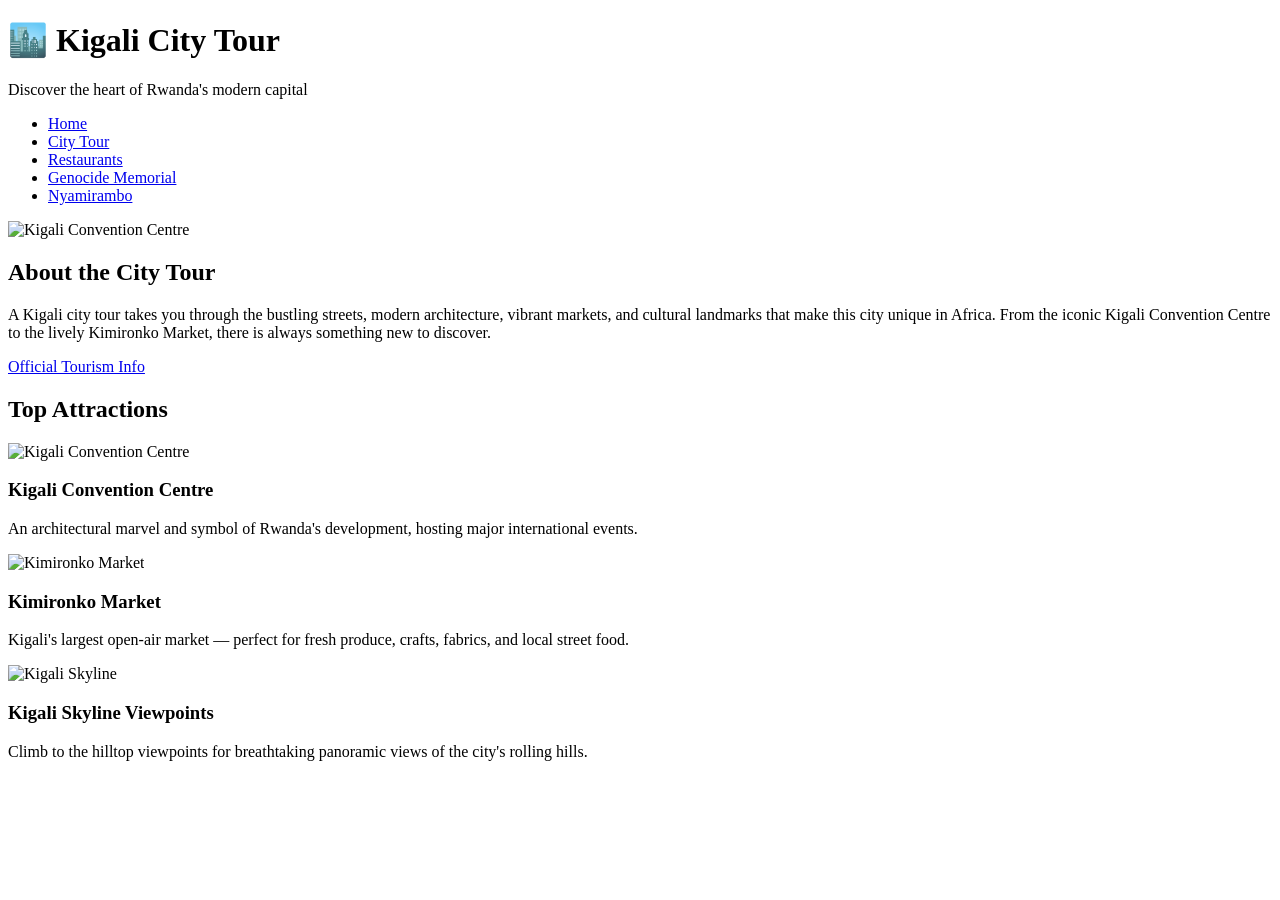
==== kct.html @ 68370828 "commit5" ====
<!DOCTYPE html>
<html lang="en">
<head>
  <meta charset="UTF-8" />
  <meta name="viewport" content="width=device-width, initial-scale=1.0"/>
  <title>Kigali City Tour – Explore Kigali</title>
  <link rel="stylesheet" href="kigali-city-tour.css" />
</head>
<body>

  <header class="site-header">
    <h1>🏙️ Kigali City Tour</h1>
    <p class="tagline">Discover the heart of Rwanda's modern capital</p>
    <nav>
      <ul class="nav-list">
        <li><a href="index.html">Home</a></li>
        <li><a href="kigali-city-tour.html">City Tour</a></li>
        <li><a href="restaurants.html">Restaurants</a></li>
        <li><a href="genocide-memorial.html">Genocide Memorial</a></li>
        <li><a href="nyamirambo.html">Nyamirambo</a></li>
      </ul>
    </nav>
  </header>

  <main>
     <!-- Intro -->
    <section class="intro">
      <img
        src="https://upload.wikimedia.org/wikipedia/commons/thumb/6/6e/Kigali_Convention_Centre.jpg/1280px-Kigali_Convention_Centre.jpg"
        alt="Kigali Convention Centre"
        class="banner-img"
      />
      <div class="intro-text">
        <h2>About the City Tour</h2>
        <p>
          A Kigali city tour takes you through the bustling streets, modern architecture,
          vibrant markets, and cultural landmarks that make this city unique in Africa.
          From the iconic Kigali Convention Centre to the lively Kimironko Market,
          there is always something new to discover.
        </p>
        <a href="https://www.visitrwanda.com/destinations/kigali/" target="_blank" class="btn">Official Tourism Info</a>
      </div>
    </section>

    <!-- Top Attractions -->
    <section class="attractions">
      <h2>Top Attractions</h2>
      <div class="attraction-grid">

        <div class="attraction-card">
          <img
            src="https://upload.wikimedia.org/wikipedia/commons/thumb/6/6e/Kigali_Convention_Centre.jpg/640px-Kigali_Convention_Centre.jpg"
            alt="Kigali Convention Centre"
          />
          <h3>Kigali Convention Centre</h3>
          <p>An architectural marvel and symbol of Rwanda's development, hosting major international events.</p>
        </div>

        <div class="attraction-card">
          <img
            src="https://upload.wikimedia.org/wikipedia/commons/thumb/3/3e/Kimironko_market_Kigali.jpg/640px-Kimironko_market_Kigali.jpg"
            alt="Kimironko Market"
          />
          <h3>Kimironko Market</h3>
          <p>Kigali's largest open-air market — perfect for fresh produce, crafts, fabrics, and local street food.</p>
        </div>

        <div class="attraction-card">
          <img
            src="https://upload.wikimedia.org/wikipedia/commons/thumb/1/1b/Kigali_from_above.jpg/640px-Kigali_from_above.jpg"
            alt="Kigali Skyline"
          />
          <h3>Kigali Skyline Viewpoints</h3>
          <p>Climb to the hilltop viewpoints for breathtaking panoramic views of the city's rolling hills.</p>
        </div>

      </div>
    </section>
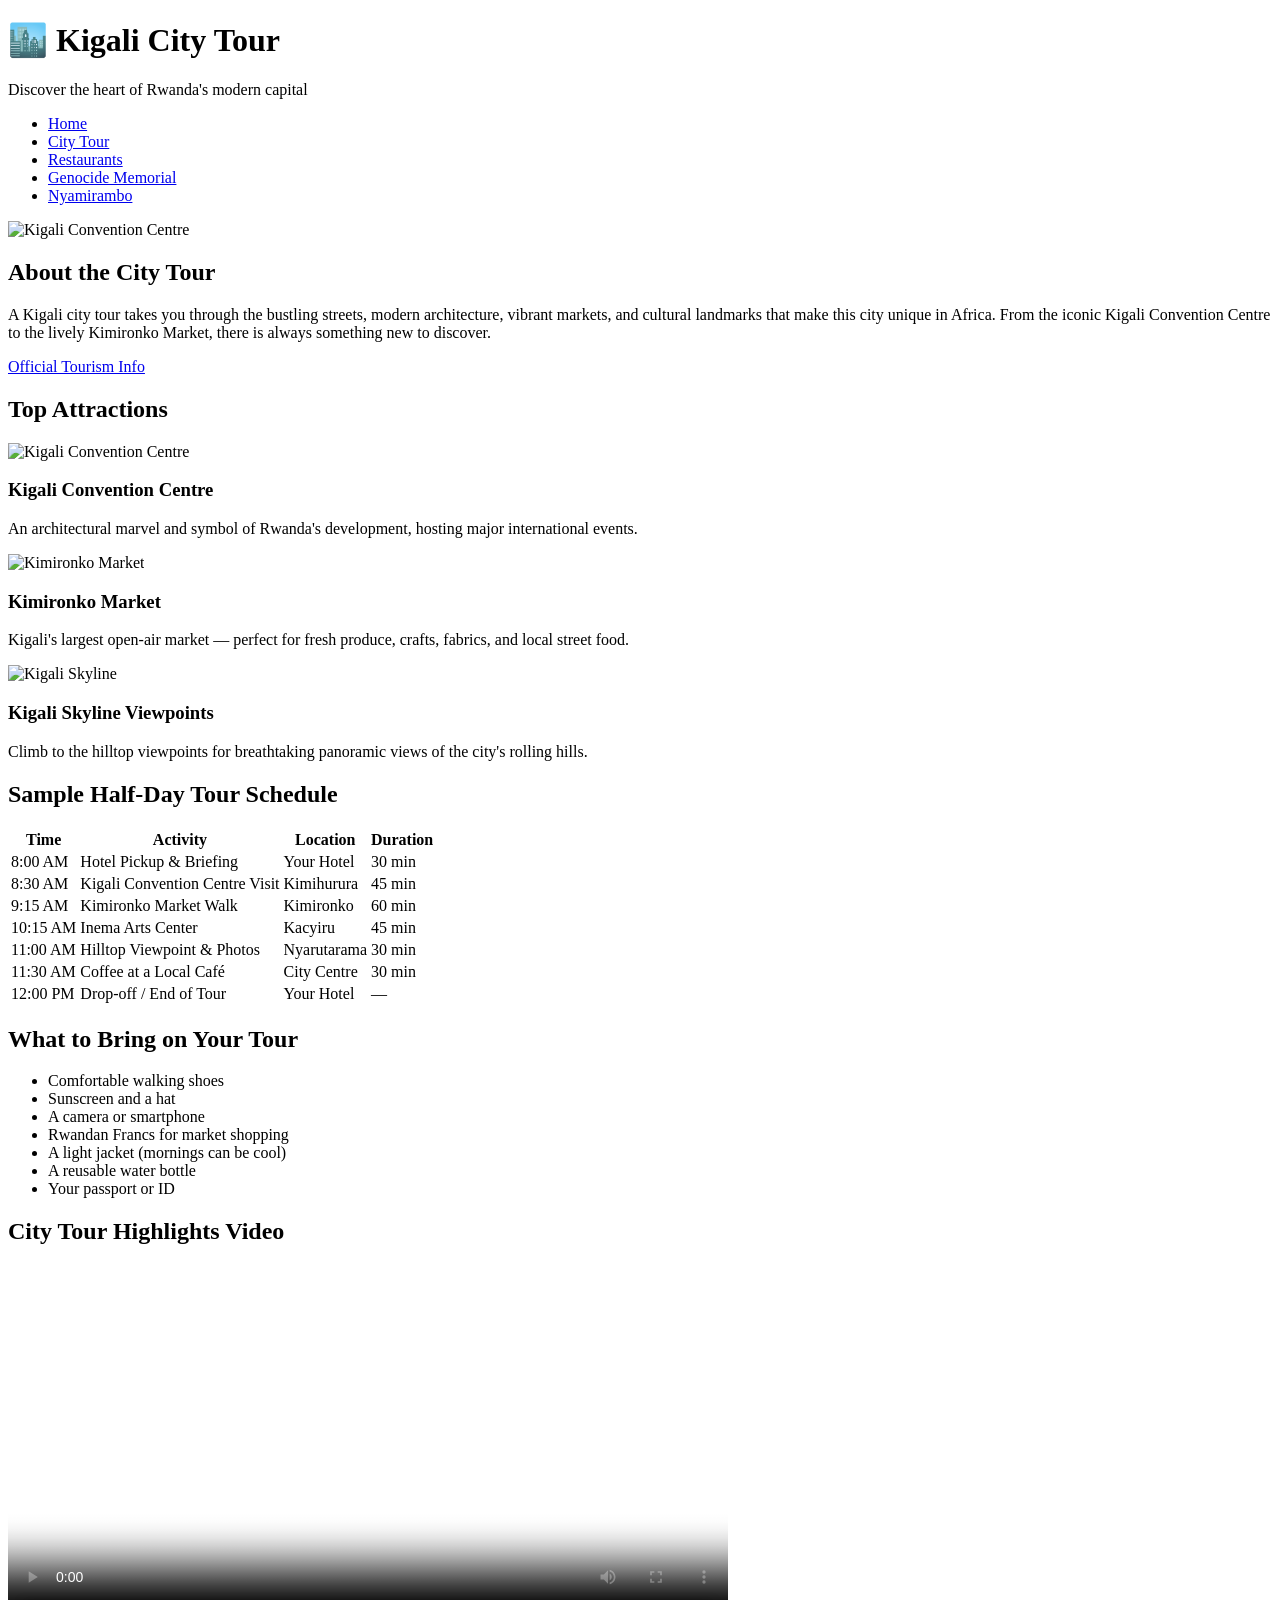
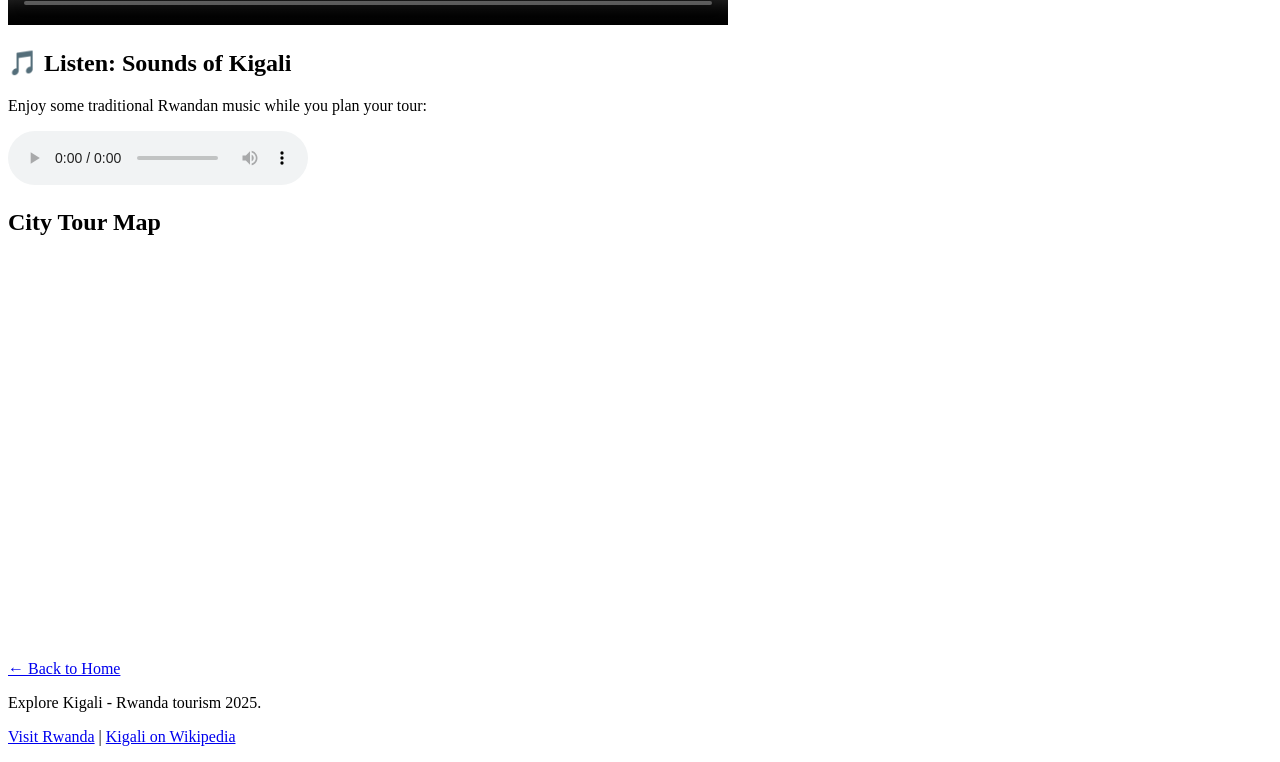
==== commit 4b6ac7c2: "commit6" ====
--- a/kct.html
+++ b/kct.html
@@ -75,4 +75,124 @@
         </div>
 
       </div>
-    </section>+    </section>
+     <!-- Tour Schedule Table -->
+    <section class="schedule">
+      <h2>Sample Half-Day Tour Schedule</h2>
+      <table class="tour-table">
+        <thead>
+          <tr>
+            <th>Time</th>
+            <th>Activity</th>
+            <th>Location</th>
+            <th>Duration</th>
+          </tr>
+        </thead>
+        <tbody>
+          <tr>
+            <td>8:00 AM</td>
+            <td>Hotel Pickup &amp; Briefing</td>
+            <td>Your Hotel</td>
+            <td>30 min</td>
+          </tr>
+          <tr>
+            <td>8:30 AM</td>
+            <td>Kigali Convention Centre Visit</td>
+            <td>Kimihurura</td>
+            <td>45 min</td>
+          </tr>
+          <tr>
+            <td>9:15 AM</td>
+            <td>Kimironko Market Walk</td>
+            <td>Kimironko</td>
+            <td>60 min</td>
+          </tr>
+          <tr>
+            <td>10:15 AM</td>
+            <td>Inema Arts Center</td>
+            <td>Kacyiru</td>
+            <td>45 min</td>
+          </tr>
+          <tr>
+            <td>11:00 AM</td>
+            <td>Hilltop Viewpoint &amp; Photos</td>
+            <td>Nyarutarama</td>
+            <td>30 min</td>
+          </tr>
+          <tr>
+            <td>11:30 AM</td>
+            <td>Coffee at a Local Café</td>
+            <td>City Centre</td>
+            <td>30 min</td>
+          </tr>
+          <tr>
+            <td>12:00 PM</td>
+            <td>Drop-off / End of Tour</td>
+            <td>Your Hotel</td>
+            <td>—</td>
+          </tr>
+        </tbody>
+      </table>
+    </section>
+
+    <!-- What to Bring -->
+    <section class="tips">
+      <h2>What to Bring on Your Tour</h2>
+      <ul class="unordered-list">
+        <li>Comfortable walking shoes</li>
+        <li>Sunscreen and a hat</li>
+        <li>A camera or smartphone</li>
+        <li>Rwandan Francs for market shopping</li>
+        <li>A light jacket (mornings can be cool)</li>
+        <li>A reusable water bottle</li>
+        <li>Your passport or ID</li>
+      </ul>
+    </section>
+
+    <!-- Video -->
+    <section class="video-section">
+      <h2>City Tour Highlights Video</h2>
+      <video controls width="720"
+        poster="https://upload.wikimedia.org/wikipedia/commons/thumb/6/6e/Kigali_Convention_Centre.jpg/640px-Kigali_Convention_Centre.jpg">
+        <source src="https://www.w3schools.com/html/mov_bbb.mp4" type="video/mp4" />
+        Your browser does not support the video tag.
+      </video>
+    </section>
+
+    <!-- Audio -->
+    <section class="audio-section">
+      <h2>🎵 Listen: Sounds of Kigali</h2>
+      <p>Enjoy some traditional Rwandan music while you plan your tour:</p>
+      <audio controls>
+        <source src="https://www.w3schools.com/html/horse.ogg" type="audio/ogg" />
+        <source src="https://www.w3schools.com/html/horse.mp3" type="audio/mpeg" />
+        Your browser does not support the audio element.
+      </audio>
+    </section>
+
+    <!-- Map -->
+    <section class="map-section">
+      <h2>City Tour Map</h2>
+      <iframe
+        src="https://www.google.com/maps/embed?pb=!1m18!1m12!1m3!1d15949.85!2d30.0619!3d-1.9441!2m3!1f0!2f0!3f0!3m2!1i1024!2i768!4f13.1!3m3!1m2!1s0x19dca4258ed8e797%3A0xa0bc3aeb5afbe38e!2sKigali%20Convention%20Centre!5e0!3m2!1sen!2sus!4v1680000000000"
+        width="720" height="400" style="border:0;" allowfullscreen="" loading="lazy"
+        referrerpolicy="no-referrer-when-downgrade" title="Kigali Convention Centre Map">
+      </iframe>
+    </section>
+
+    <div class="back-home">
+      <a href="index.html" class="btn">← Back to Home</a>
+    </div>
+
+  </main>
+
+  <footer class="site-footer">
+    <p> Explore Kigali - Rwanda tourism 2025.</p>
+    <p>
+      <a href="https://www.visitrwanda.com" target="_blank">Visit Rwanda</a> |
+      <a href="https://en.wikipedia.org/wiki/Kigali" target="_blank">Kigali on Wikipedia</a>
+    </p>
+  </footer>
+
+</body>
+</html>
